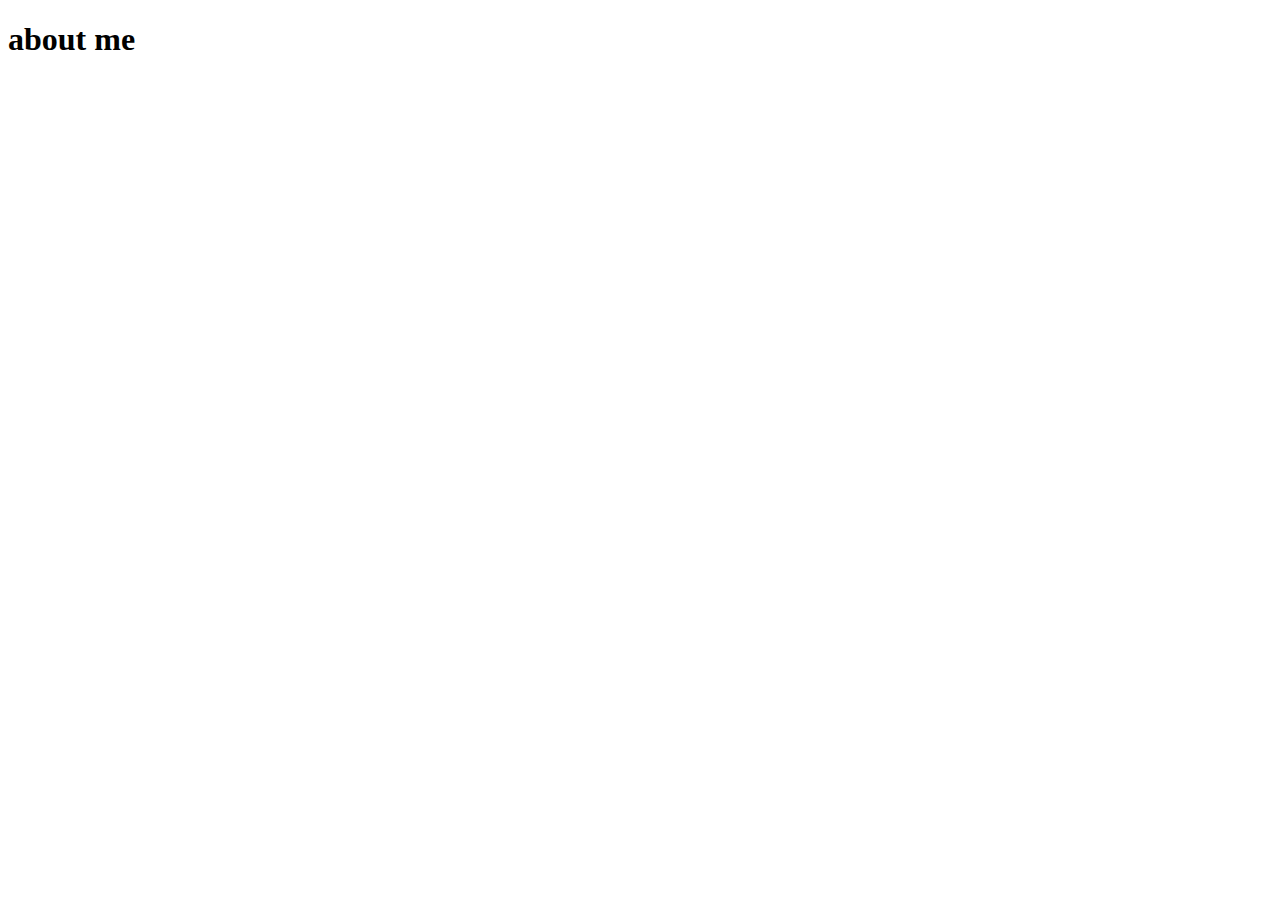
==== about/index.html @ f15e8d41 "commit" ====
<!DOCTYPE html>
<html lang="ja">
<head>
    <meta charset="UTF-8">
    <meta name="viewport" content="width=device-width, initial-scale=1.0">
    <title>俺ヤマダショウタ</title>
</head>
<body>
    <h1>about me</h1>
<ul>
    <ls></ls>
</ul>
</body>
</html>
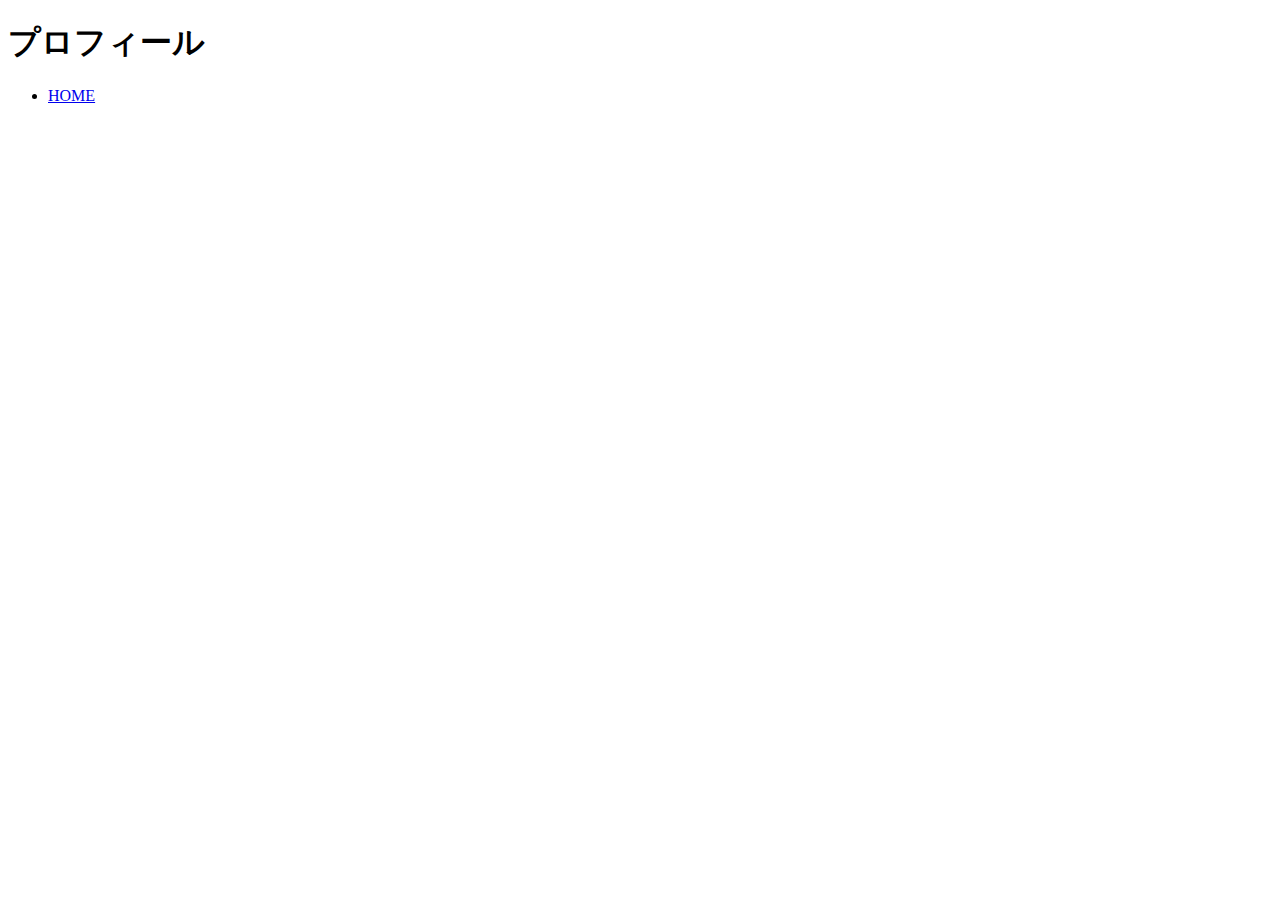
==== commit dd14e7da: "commit" ====
--- a/about/index.html
+++ b/about/index.html
@@ -6,9 +6,13 @@
     <title>俺ヤマダショウタ</title>
 </head>
 <body>
-    <h1>about me</h1>
-<ul>
-    <ls></ls>
-</ul>
+<header><h1>プロフィール</h1></header>
+
+    <nav>
+    <ul>
+    <li><p><a href="index.html">HOME</a></p></li>
+    </ul>
+    </nav>
 </body>
-</html>+</html>
+
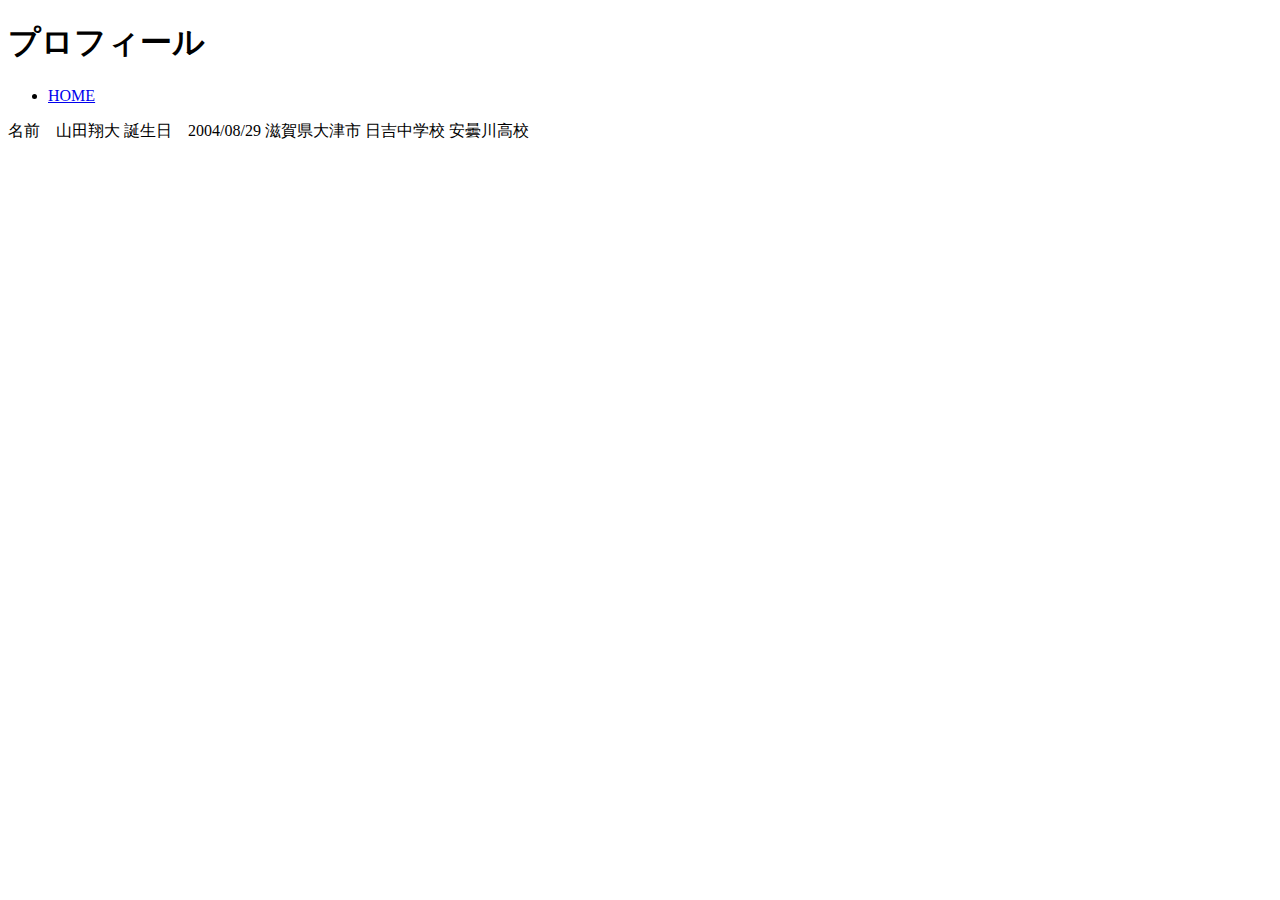
==== commit 25e6cb34: "commit" ====
--- a/about/index.html
+++ b/about/index.html
@@ -10,9 +10,14 @@
 
     <nav>
     <ul>
-    <li><p><a href="index.html">HOME</a></p></li>
+    <li><p><a href="http://127.0.0.1:5501/index.html">HOME</a></p></li>
     </ul>
     </nav>
 </body>
 </html>
 
+名前　山田翔大
+誕生日　2004/08/29
+滋賀県大津市
+日吉中学校
+安曇川高校
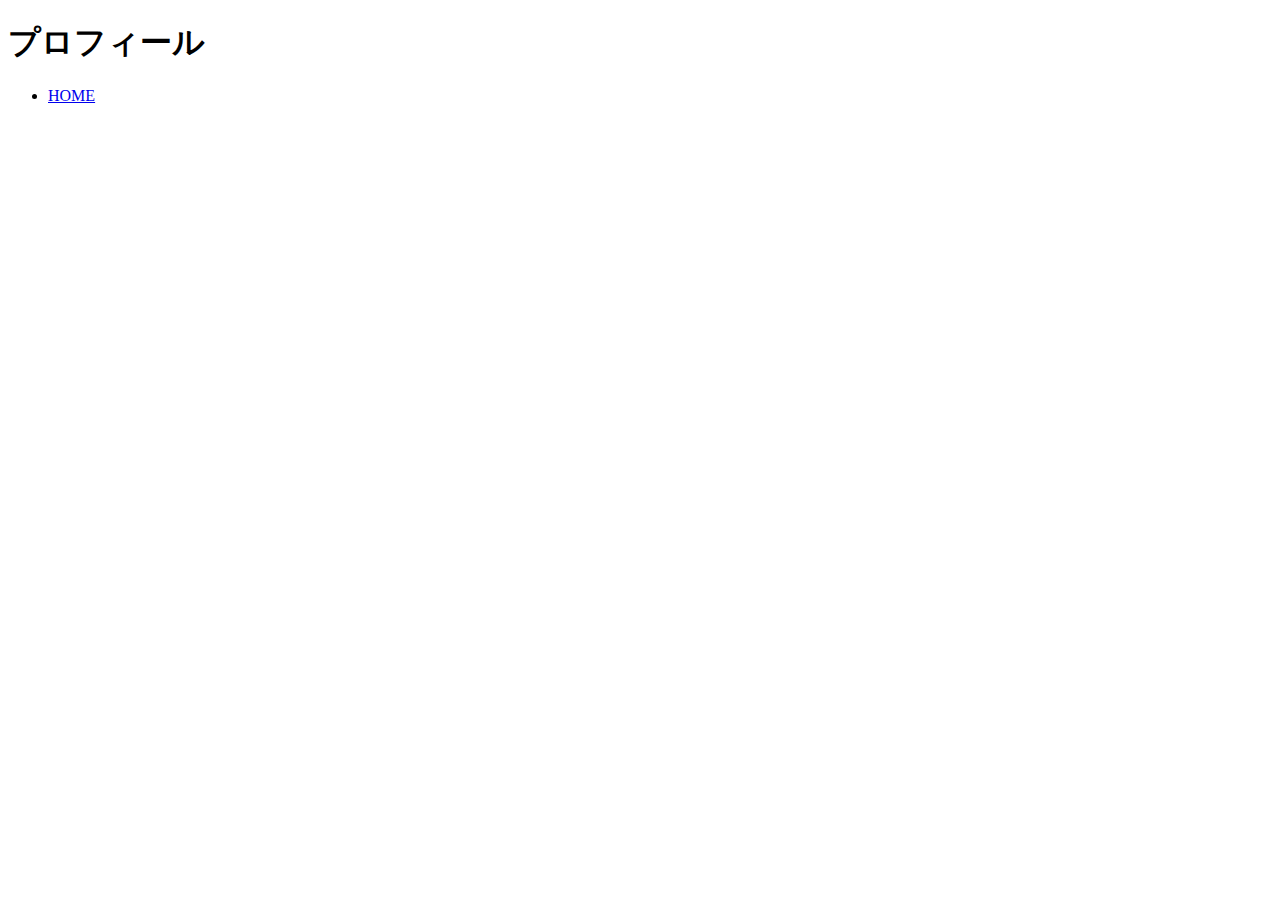
==== commit da3f01d8: "co" ====
--- a/about/index.html
+++ b/about/index.html
@@ -4,6 +4,9 @@
     <meta charset="UTF-8">
     <meta name="viewport" content="width=device-width, initial-scale=1.0">
     <title>俺ヤマダショウタ</title>
+
+<link rel="stylesheet" href="CSS/about.css">
+
 </head>
 <body>
 <header><h1>プロフィール</h1></header>
@@ -16,8 +19,3 @@
 </body>
 </html>
 
-名前　山田翔大
-誕生日　2004/08/29
-滋賀県大津市
-日吉中学校
-安曇川高校
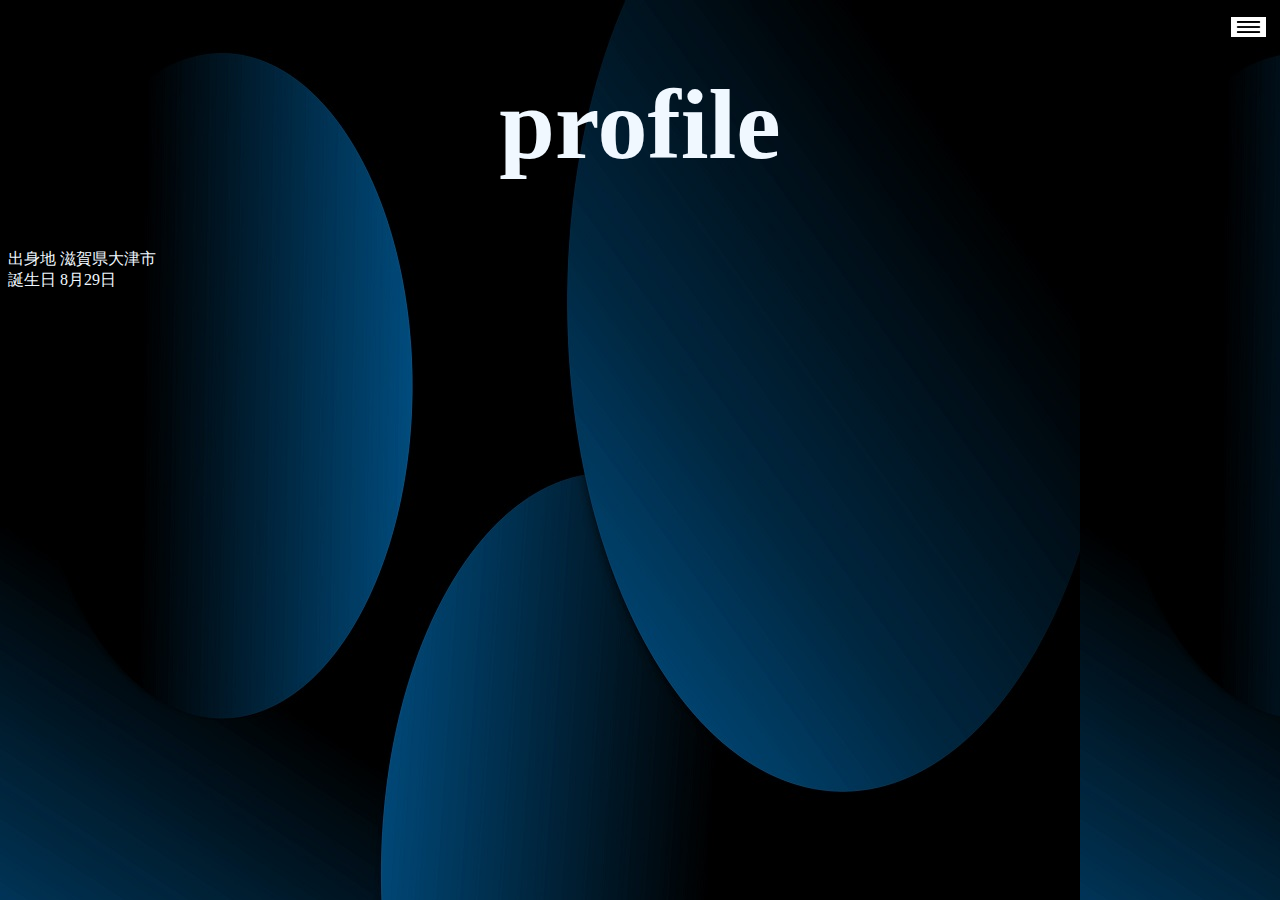
==== commit 67a80625: "commit" ====
--- a/about/index.html
+++ b/about/index.html
@@ -1,21 +1,36 @@
 <!DOCTYPE html>
 <html lang="ja">
 <head>
-    <meta charset="UTF-8">
-    <meta name="viewport" content="width=device-width, initial-scale=1.0">
-    <title>俺ヤマダショウタ</title>
-
-<link rel="stylesheet" href="CSS/about.css">
+<meta charset="UTF-8">
+<meta name="viewport" content="width=device-width, initial-scale=1.0">
+<title>俺ヤマダショウタ</title>
+<link rel="stylesheet" href="../CSS/about.css">
 
 </head>
-<body>
-<header><h1>プロフィール</h1></header>
+<body class="body">
 
-    <nav>
-    <ul>
-    <li><p><a href="http://127.0.0.1:5501/index.html">HOME</a></p></li>
+
+
+
+<header><h1 class="h1">profile</h1></header>
+
+<div>
+    <input type="checkbox" name="navToggle" id="navToggle" class="nav-toggle">
+    <label for="navToggle" class="btn-burger"></label>    
+<nav class="nav">
+    <ul class="nav-list">
+        <span><li><p><a href="/index.html">home</a></p></li></span>
+        <span><li><p><a href="#a">a</a></p></li></span>
+        <span><li><p><a href="#a">a</a></p></li></span>
+        <span><li><p><a href="/contact/index.html">contact</a></p></li></span>
     </ul>
     </nav>
+</div>
+    出身地    滋賀県大津市<br>
+    誕生日    8月29日<br>
+    <p></p>
+
+
 </body>
 </html>
 
--- a/CSS/about.css
+++ b/CSS/about.css
@@ -0,0 +1,89 @@
+/* /about　だけで使うCSS　*/
+
+.nav-toggle {
+    display: none;
+}
+
+.body{
+    background-image:url(../img/francesco-ungaro-WtnY2b6PPNA-unsplash.jpg);
+}
+
+
+.h1{
+    font-size: 100px;
+    text-align: center;
+}
+
+
+.body{
+    color: aliceblue;
+
+}
+
+
+.nav-list a{
+    color: aliceblue;
+}
+
+.btn-burger {
+    color: aliceblue;
+    position: absolute;
+    top: 5px;
+    right: 10px;
+    z-index: 2;
+    display: block;
+    width: 44px;
+    height: 44px;
+    background:url(../img/ダウンロード.png) center center / 35px 20px no-repeat;
+    cursor:pointer;
+}
+
+.nav-toggle:checked ~ .btn-burger{
+    background: url(../img/1d28c460119b23f33362f331bbfb627a.jpg) center center /26px 26px no-repeat;
+}
+
+.nav {
+    margin-bottom: 50px;
+    text-align: center;
+}
+.nav-list li{
+    display: inline-block;
+    margin: 0;
+    border-left: 1px solid #806342
+}
+
+.nav-list li:first-child{
+    border-left: none;
+}
+
+.nav-list a{
+    display: inline-block;
+    padding: 0 15px;
+    line-height: 1.2;
+    text-transform: uppercase;
+}
+
+.nav {
+    padding-top: 0px;
+    background: url(../img/paper_00041.jpg)center center / cover no-repeat;
+}
+
+.nav-list {
+    display: none;
+    margin:  0;
+    padding-bottom: 10px;
+}
+
+.nav-list li {
+    margin: 0;
+    padding: 10px;
+}
+
+.nav-list a {
+    display: block;
+    color: #000000;
+}
+
+.nav-toggle:checked ~ .nav .nav-list{
+    display: block;
+}